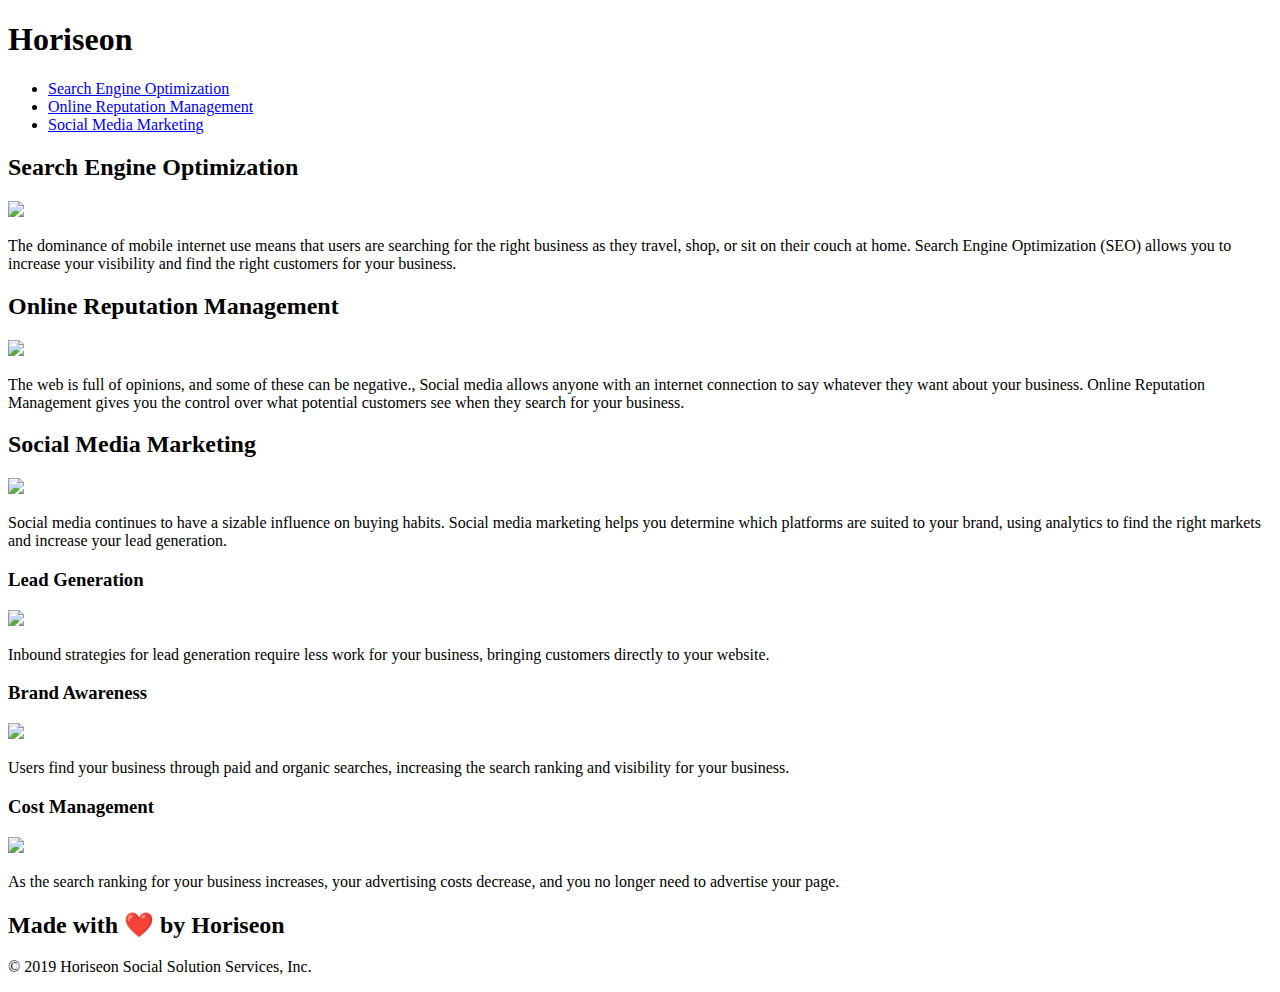
==== assets/index.html @ 8087a214 "changed content" ====
<!DOCTYPE html>
<html lang="en-us">

<head>
    <meta charset="UTF-8" />
    <meta name="veiwport" content="width=device-width, initial-scale=1.0">
    <link rel="stylesheet" href="./assets/css/style.css">
       <title>Horiseon</title>
    
</head>

<body>
    <header>
        <h1>Hori<span class="seo">seo</span>n</h1>
        <nav>
            <ul>
                <li><a href="#search-engine-optimization">Search Engine Optimization</a></li>
                <li><a href="#online-reputation-management">Online Reputation Management</a></li>
                <li><a href="#social-media-marketing">Social Media Marketing</a></li>
            </ul>
        </nav>
    </header>
    <main>

    <div class="containerOne" id="main image"></div>
    
        <div class="containerTwo">
            <div class="box-1" id="search-engine-optimization" >
                <h2>Search Engine Optimization</h2>
                <img src="./assets/images/search-engine-optimization.jpg">
                <p>
                    The dominance of mobile internet use means that users are searching for the right 
                    business as they travel, shop, or sit on their couch at home.
                    Search Engine Optimization (SEO) allows you to increase your visibility and find the
                    right customers for your business.
                </p>
            </div>  
    

            <div class="box-2" id="online-reputation-management">
                <h2>Online Reputation Management</h2>
                <img src="./assets/images/online-reputation-management.jpg"/>
                <p>
                     The web is full of opinions, and some of these can be negative.,
                    Social media allows anyone with an internet connection to say whatever they want about your business.
                    Online Reputation Management gives you the control over what potential customers see when they search for your business.
                </p>
         </div>

         <div class="box-3" id="social-media-marketing">
                <h2>Social Media Marketing</h2>
                <img src="./assets/images/social-media-marketing.jpg"/>
                <p>
                 Social media continues to have a sizable influence on buying habits. 
                 Social media marketing helps you determine which platforms are suited to your brand, 
                 using analytics to find the right markets and increase your lead generation.
                </p>
        </div>
   </div>    
    
        <div class="containerThree">
            <div class= "boxOne" id="benefit-lead">
                <h3>Lead Generation</h3>
                <img src="./assets/images/lead-generation.png"/>
                <p>
                     Inbound strategies for lead generation 
                     require less work for your business, 
                     bringing customers directly to your website.
                </p>
         </div>

          <div class="boxTwo" id="benefit-brand">
                <h3>Brand Awareness</h3>
                <img src="./assets/images/brand-awareness.png"/>
                <p>
                     Users find your business through paid and organic searches,
                    increasing the search ranking and visibility for your business.
                </p>
         </div>

             <div class="boxThree" id="benefit-cost">
                    <h3>Cost Management</h3>
                    <img src="./assets/images/cost-management.png"/>
                    <p>
                     As the search ranking for your business increases,
                     your advertising costs decrease, 
                     and you no longer need to advertise your page.
                   </p>
            </div>
     </div>
    </main>

        <footer>

            <div class="footer">
             <h2>Made with ❤️️ by Horiseon</h2>
                <p>
                 &copy; 2019 Horiseon Social Solution Services, Inc.
                </p>
            </div>
     </footer>
    </body>
</html>
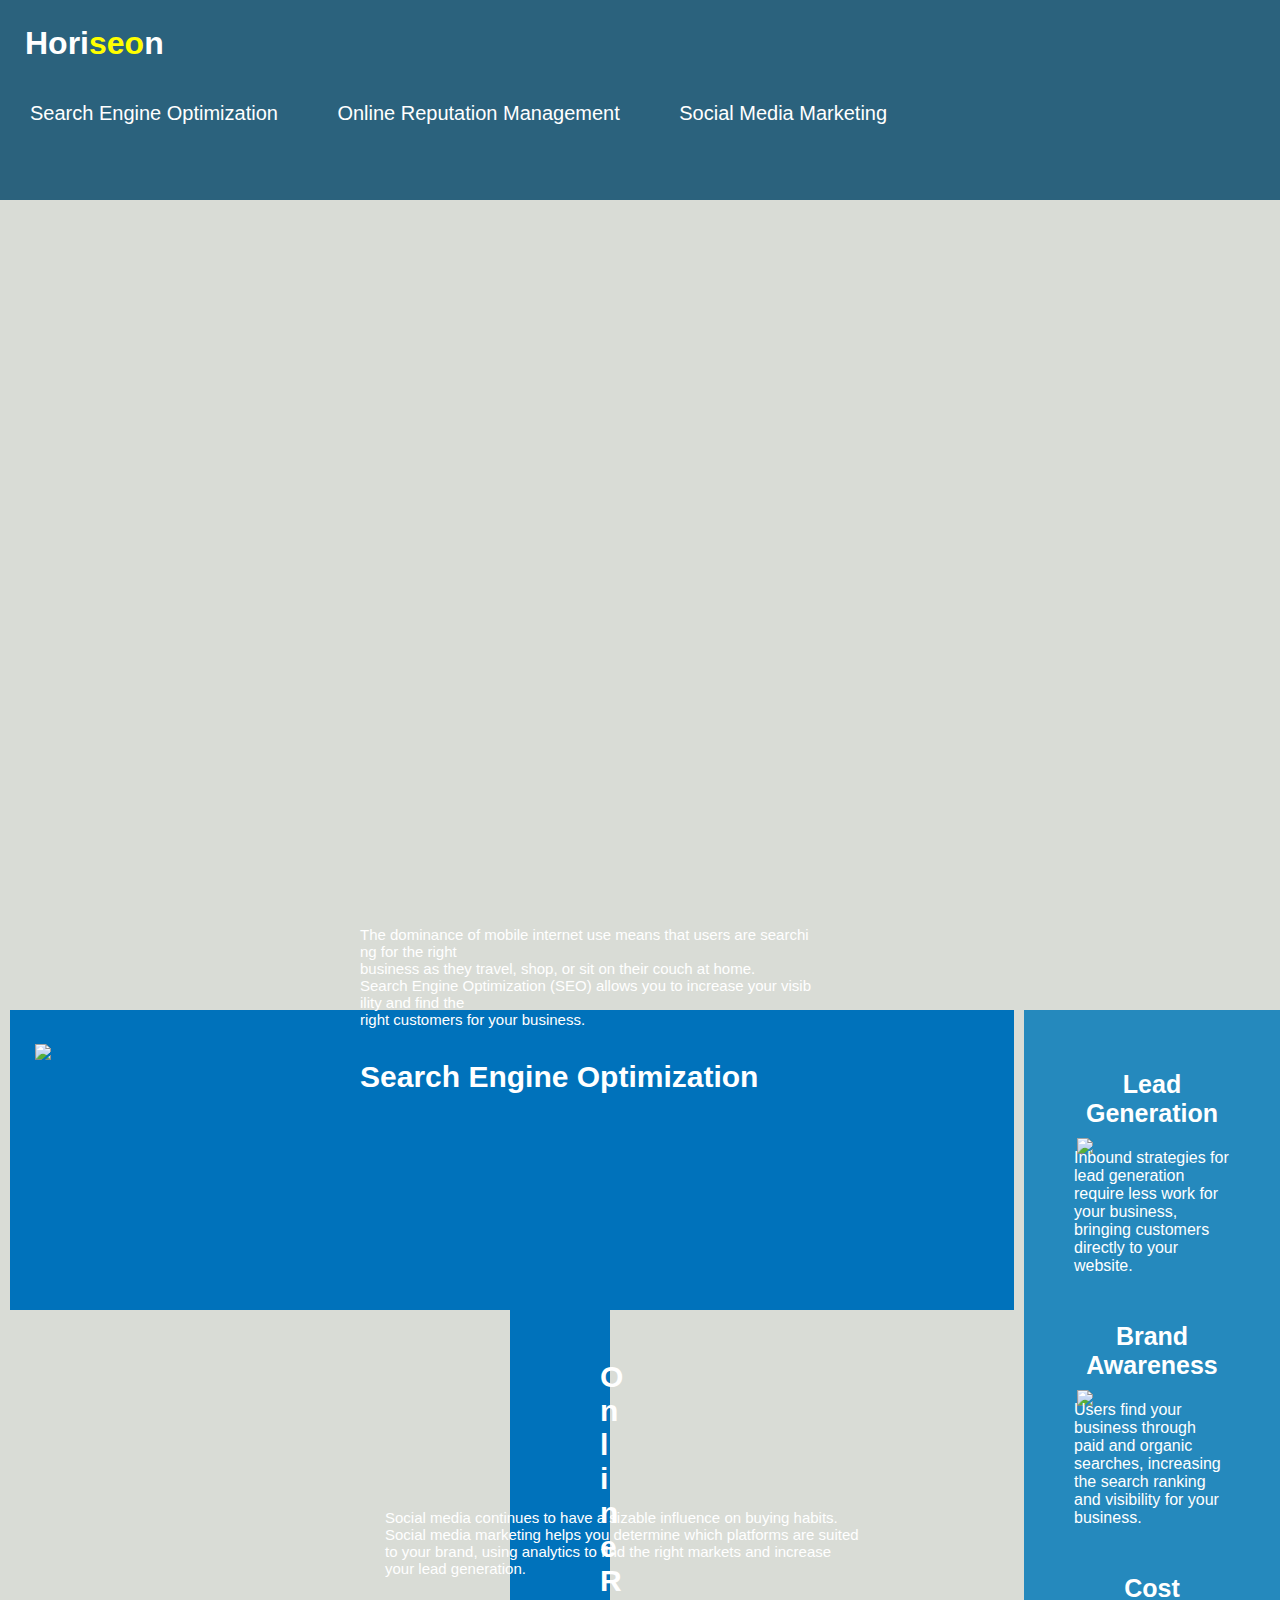
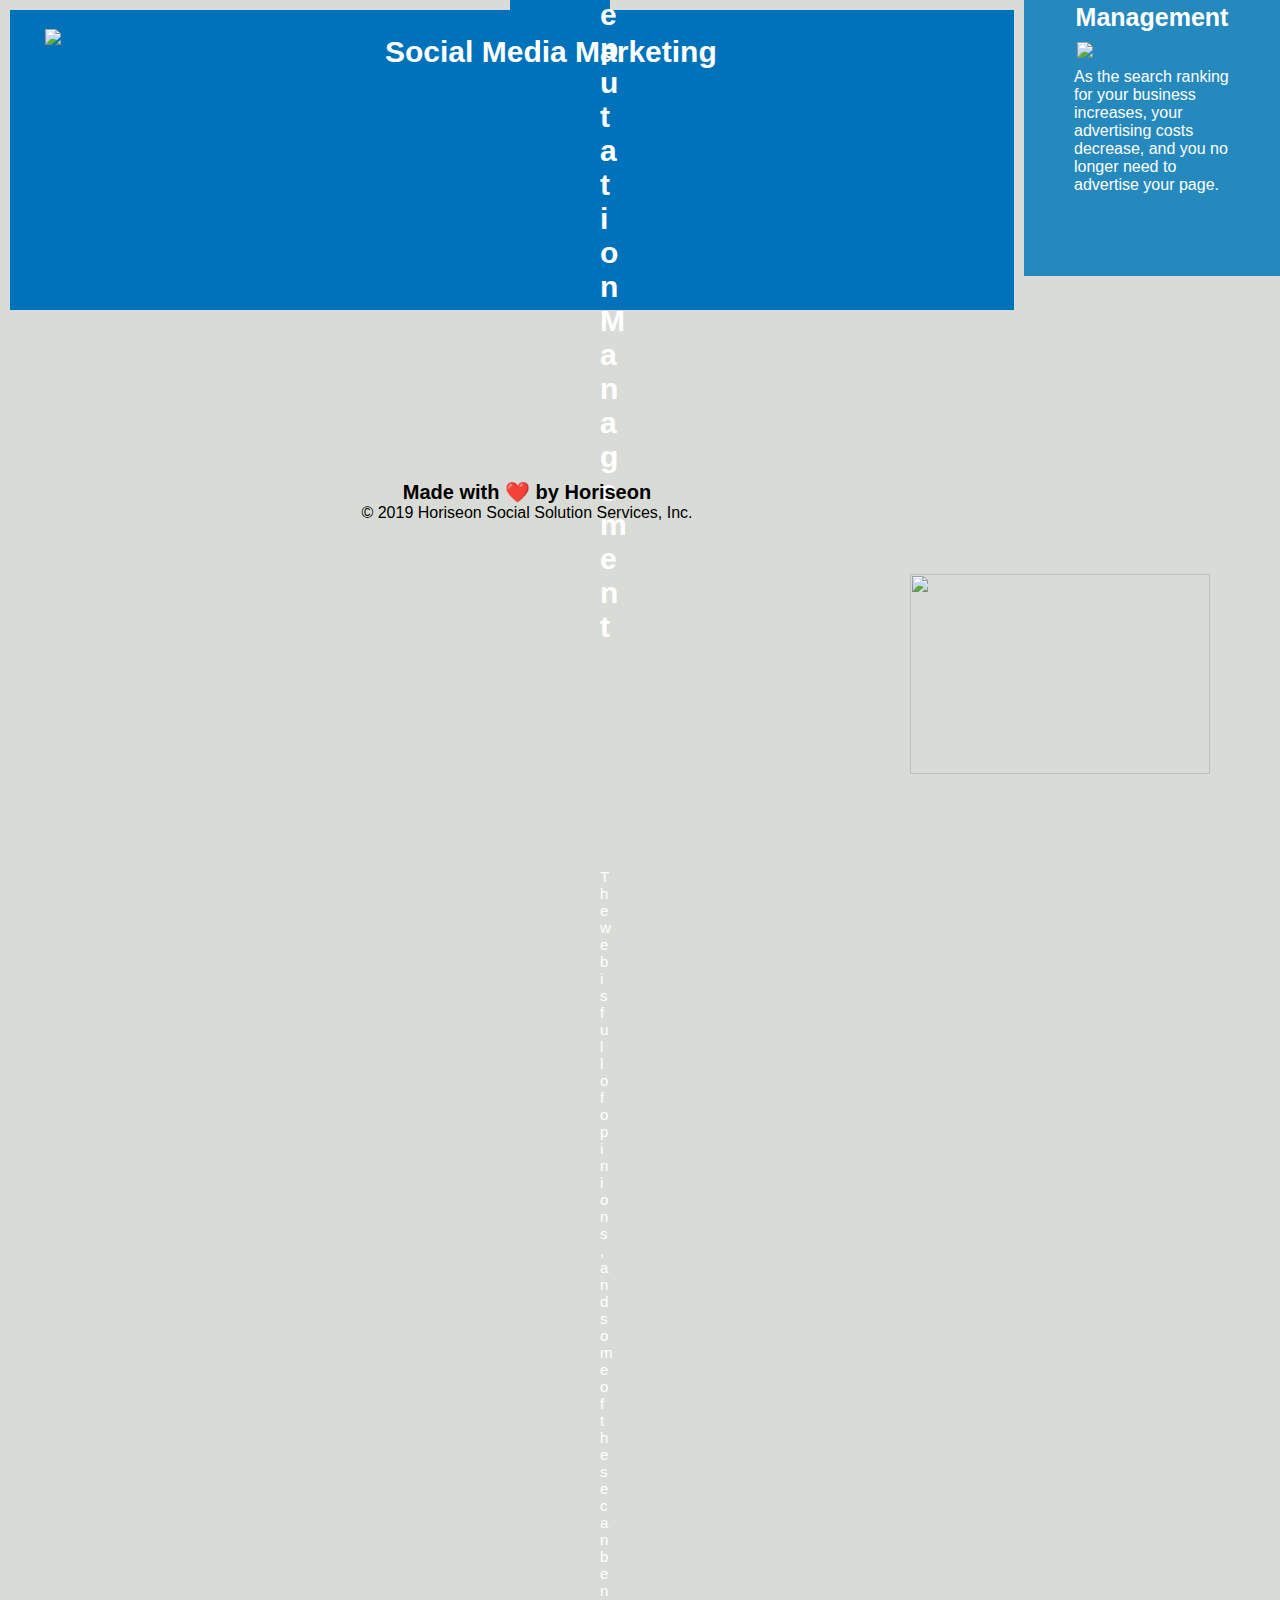
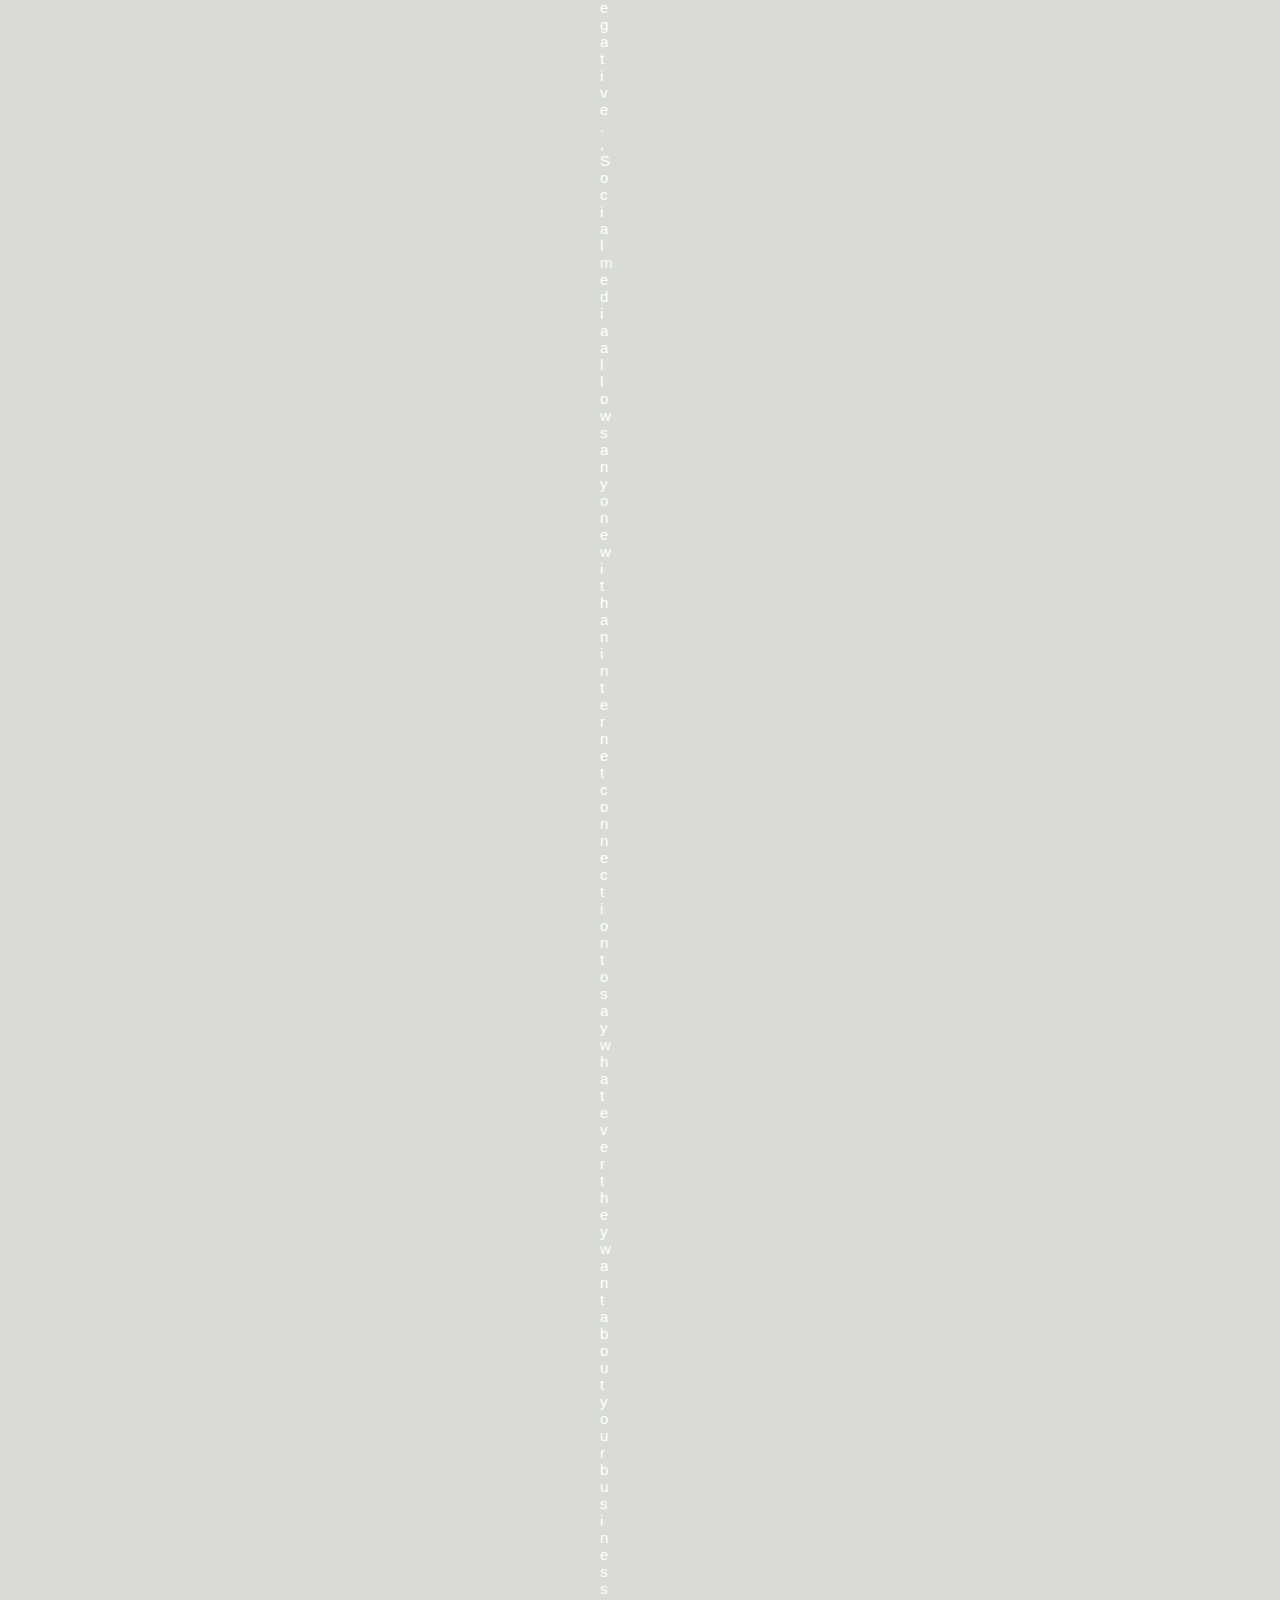
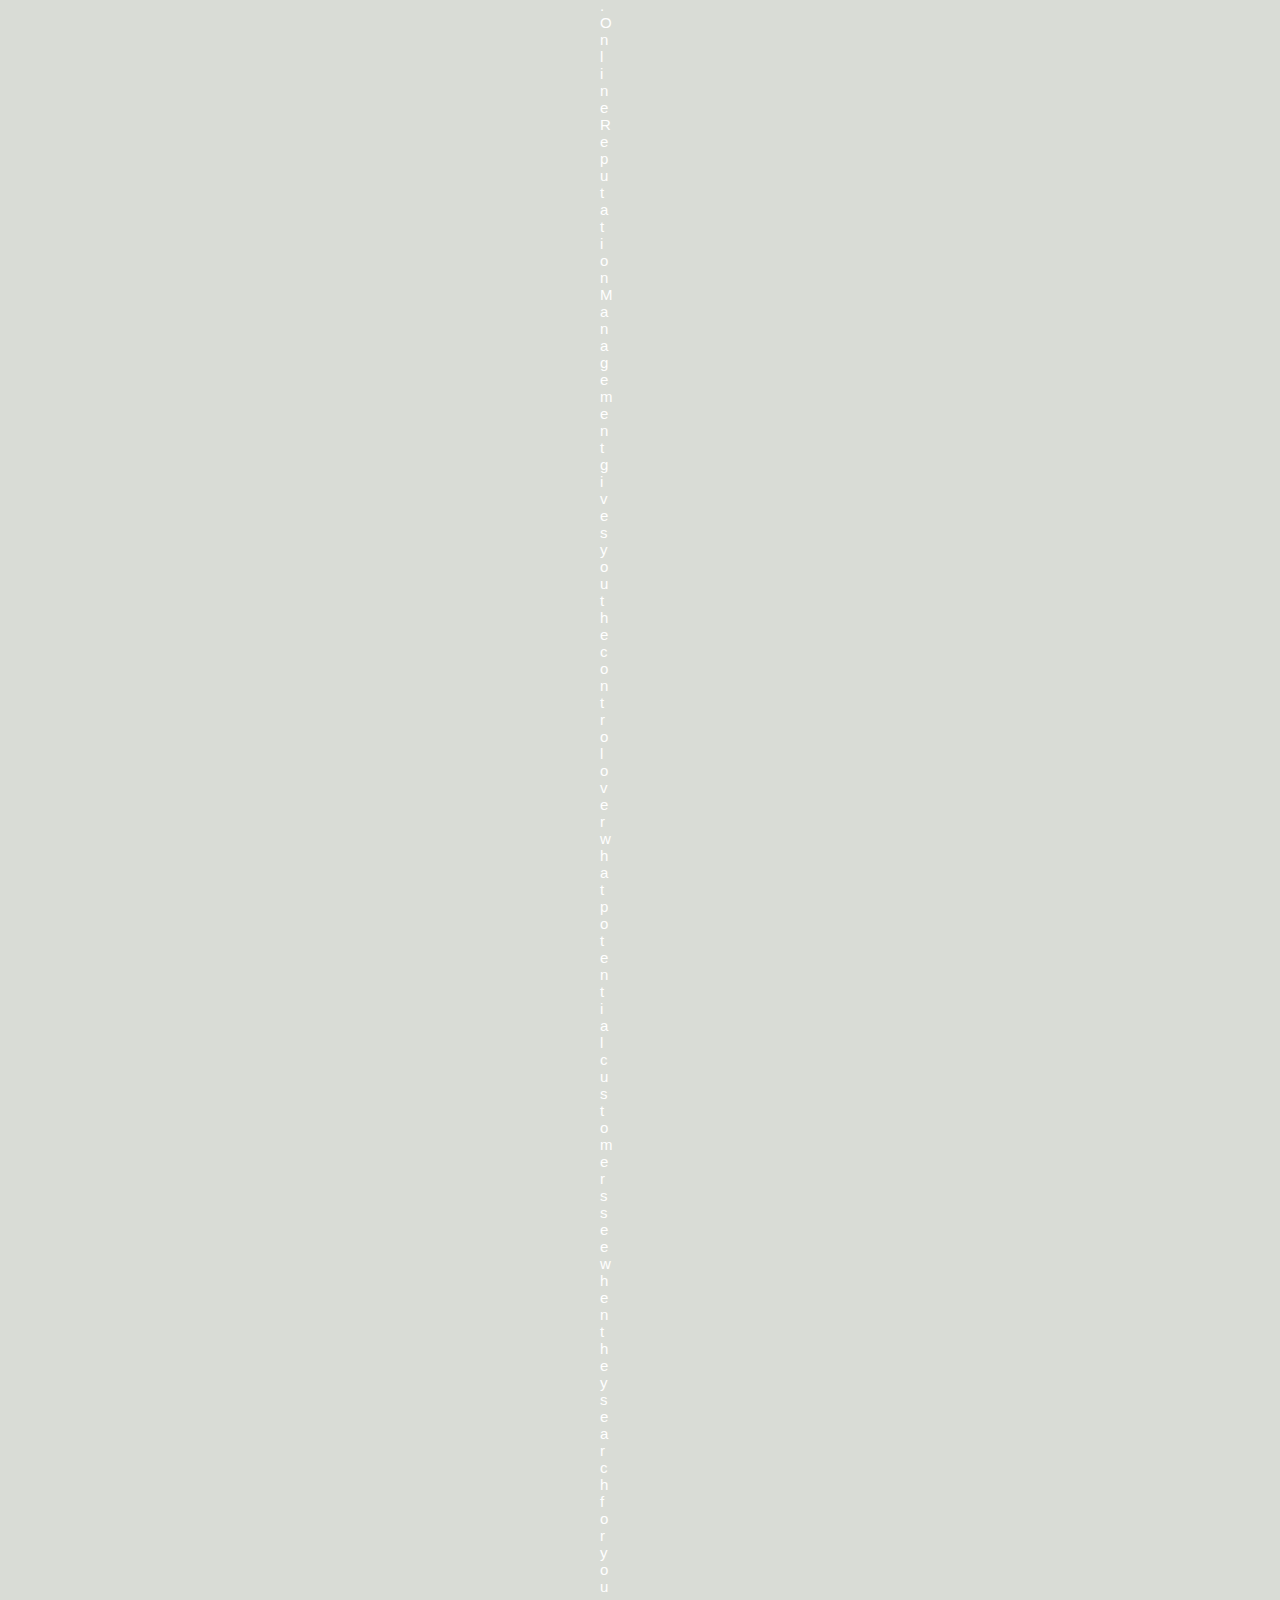
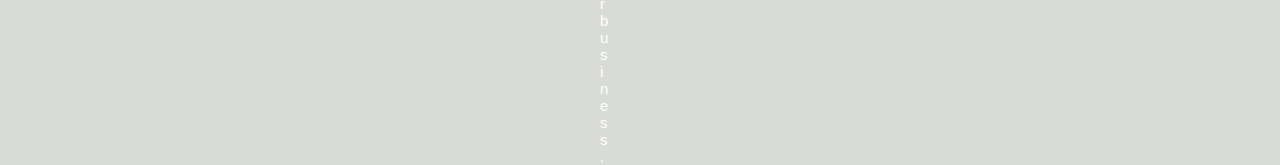
==== commit 51286b6b: "linked css" ====
--- a/assets/index.html
+++ b/assets/index.html
@@ -4,7 +4,7 @@
 <head>
     <meta charset="UTF-8" />
     <meta name="veiwport" content="width=device-width, initial-scale=1.0">
-    <link rel="stylesheet" href="./assets/css/style.css">
+    <link rel="stylesheet" href= "css/style.css">
        <title>Horiseon</title>
     
 </head>
--- a/assets/css/style.css
+++ b/assets/css/style.css
@@ -0,0 +1,372 @@
+* {
+    box-sizing: border-box;
+    padding: 0;
+    margin: 0;
+    
+}
+
+
+body {
+    background-color: #d9dcd6;
+    height: 100%;
+    min-width:100%;
+}
+
+header {
+    min-width: 100%;
+    min-height:200px;
+    padding: 25px;
+    font-family: 'Trebuchet MS', 'Lucida Sans Unicode', 'Lucida Grande', 'Lucida Sans', Arial, sans-serif;
+    background-color: hsl(200, 49%, 33%);
+    color: white;
+
+  
+}
+
+
+.header h1 {
+    font-size: 50px;
+    
+    
+}
+
+.seo {
+    color: yellow;
+    
+}
+
+ul li {
+    display: inline;
+    position: relative;
+    left: 250px;
+    bottom: 30px;
+    padding: 25px;
+    list-style-type: none;
+    margin-left: 30px;
+    
+}
+
+ul li a {
+    color: #ffffff;
+    text-decoration: none;
+    font-size: 40px;
+    position:relative;
+    top: 70px;
+}
+
+
+.containerOne {
+    height: 800px;
+    width: 100%;
+    background-image: url("../images/digital-marketing-meeting.jpg");
+    background-size: cover;
+    background-position: center;
+    align-content:flex-start;
+    align-items:center;
+
+
+}
+
+.containerTwo {
+
+    height: 800px;
+    width:80%;
+    padding: 10px;
+
+
+}
+
+.box-1 {
+    
+    padding: 50px;
+    height: 300px;
+    font-family: 'Gill Sans', 'Gill Sans MT', Calibri, 'Trebuchet MS', sans-serif;
+    background-color: #0072bb;
+    color: #ffffff;
+    
+
+    
+}
+
+.box-1 h2 {
+    font-size: 50px;
+     margin-bottom: 20px;
+     position:relative;
+     left: 300px;
+     
+}
+
+.box-1 p {
+    font-size: 20px;
+    position:relative;
+    left: 210px;
+    bottom:275px;
+    padding-top: 50px;
+    word-wrap: break-word;
+    word-break:break-all;
+    white-space: pre-wrap;
+    width: 80%;
+
+  
+}
+
+.box-1 img {
+    position: relative;
+    right: 75px;
+    bottom: 70px;
+    width: 350px;
+    max-height: 200px;
+    padding-left: 50px;
+}
+
+
+
+.box-2 {
+    
+    padding: 50px;
+    height: 300px;
+    font-family: 'Gill Sans', 'Gill Sans MT', Calibri, 'Trebuchet MS', sans-serif;
+    background-color: #0072bb;
+    color: #ffffff;
+    margin-left: 500px;
+    margin-right:500px;
+    
+    
+    
+}
+
+.box-2 h2 {
+    margin-bottom: 20px;
+    font-size: 50px;
+    position:relative;
+    left:40px;
+}
+
+.box-2 img {
+    width:300px;
+    height:200px;
+    position: relative;
+    bottom:90px;
+   right: 700px;
+   
+
+}
+
+.box-2 p {
+
+font-size: 20px;
+word-wrap: break-word;
+width:600px;
+position: relative;
+left:40px;
+
+}
+
+.box-3 {
+    margin-bottom: 20px;
+    padding: 25px;
+    height: 300px;
+    font-family: 'Gill Sans', 'Gill Sans MT', Calibri, 'Trebuchet MS', sans-serif;
+    background-color: #0072bb;
+    color: #ffffff;
+  
+}
+
+.box-3 img {
+    position: relative;
+    right:40px;
+    bottom: 70px;
+    width: 350px;
+    max-height: 200px;
+    padding-left: 50px;
+}
+
+.box-3 h2 {
+    font-size: 50px;
+     margin-bottom: 20px;
+     position:relative;
+     left: 350px;
+}
+
+.box-3 p {
+    font-size: 20px;
+    position:relative;
+    left:350px;
+    bottom:250px;
+    padding-top: 50px;
+    word-wrap: break-word;
+    width: 600px;
+}
+
+.containerThree {
+    margin-left: 0px;
+    float:right;
+    padding: 50px;
+    clear: both;
+    width: 20%;
+    min-height:800px;
+    font-family: 'Gill Sans', 'Gill Sans MT', Calibri, 'Trebuchet MS', sans-serif;
+    background-color: #2589bd;
+    color: #ffffff;
+    align-items: center;
+    position: relative;
+    bottom: 790px;
+
+    
+}
+
+.boxOne {
+    margin-bottom: 32px;
+   
+
+}
+
+.boxOne h3 {
+    margin-bottom: 10px;
+    margin-top: 10px;
+    text-align: center;
+    font-size: 25px;
+    font-weight: bold;
+
+}
+
+.boxOne img {
+    display: block;
+    margin: 10px auto;
+    width: 150px;
+
+}
+
+.boxOne p {
+    position: relative;
+    bottom:15px;
+}
+
+.boxTwo {
+    margin-bottom: 32px;
+    
+}
+
+.boxTwo img {
+    display: block;
+    margin: 10px auto;
+    width: 150px;
+}
+
+.boxTwo h3 {
+    margin-bottom: 10px;
+    text-align: center;
+    font-size: 25px;
+    font-weight: bold;
+    
+}
+
+.boxTwo p {
+position: relative;
+bottom: 15px;
+}
+
+.boxThree {
+    margin-bottom: 32px;
+    
+}
+
+
+.boxThree h3 {
+    margin-bottom: 10px;
+    text-align: center;
+    font-size: 25px;
+    font-weight: bold;
+
+}
+
+.boxThree img {
+    display: block;
+    margin: 10px auto;
+    width: 150px;
+}
+
+
+.footer h2 {
+    font-size: 20px;
+}
+.footer {
+    padding: 30px;
+    position: relative;
+    top:250px;
+    font-family: 'Trebuchet MS', 'Lucida Sans Unicode', 'Lucida Grande', 'Lucida Sans', Arial, sans-serif;
+    text-align: center;
+    
+}
+
+@media only screen and (min-width:414px){
+
+
+   ul li a { 
+    display: inline;
+    text-align:left;
+    position: relative;
+    right: 300px;
+    bottom: 30px;
+    font-size: 20px;
+    margin-right:-25px;
+    margin-bottom:-25px;
+
+   }
+
+   .box-1 h2 {
+    font-size: 30px;
+          
+}
+
+.box-1 p {
+    font-size: 15px;
+    position:relative;
+    left: 300px;
+    overflow-wrap: break-word;
+    text-overflow: clip;
+    white-space: pre-line;
+    width: 50%;
+  
+}
+
+.box-2 h2 {
+    font-size: 30px;
+    word-wrap: break-word;
+    width:50%
+}
+
+.box-2 p {
+    font-size: 15px;
+    word-wrap: break-word;
+    width:60%;
+
+}
+
+.box-2 img {
+    position:relative;
+    left: 350px;
+    bottom: 90px;
+}
+.box-3 h2 {
+    font-size:30px;
+    
+}
+.box-3 p {
+    font-size: 15px;
+    word-wrap: break-word;
+    width:50%;
+}
+.box-3 img {
+    position:relative;
+    bottom:60px;
+}
+
+
+}
+
+
+    
+
+    
+    
